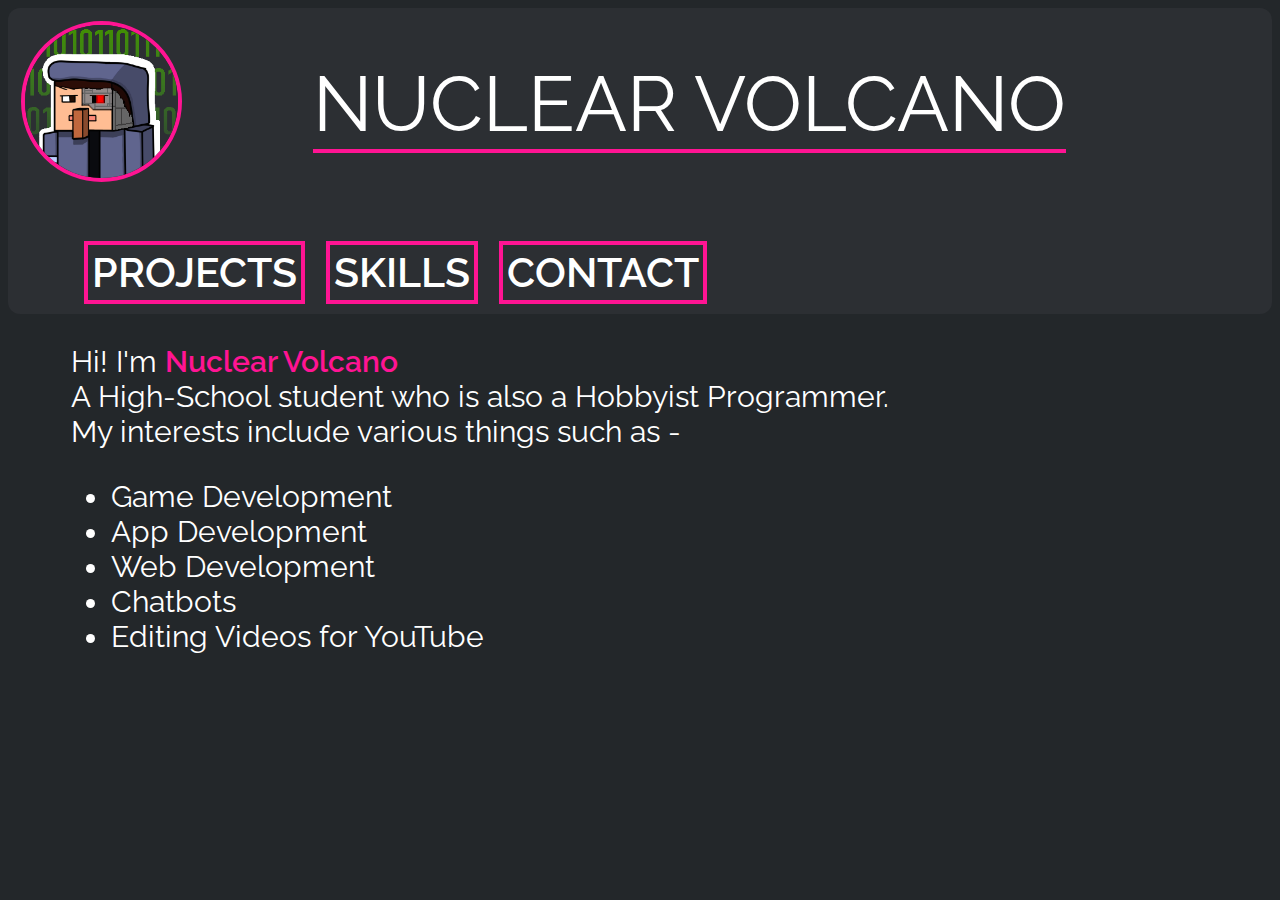
==== index.html @ 673a0176 "Update index.html" ====
<!DOCTYPE html>
<html>
  <head>
    <meta name="viewport" content="width=device-width, initial-scale=1">
    <link rel="stylesheet" href="style.css">
    <link rel="preconnect" href="https://fonts.googleapis.com">
    <link rel="preconnect" href="https://fonts.gstatic.com" crossorigin>
    <link href="https://fonts.googleapis.com/css2?family=Raleway&display=swap" rel="stylesheet">
    <title>
      NuclearVolcano
    </title>
  </head>
<body>
  <div class="top-menu">
    <img src="img/Nuclear Volcano Bot.png" alt="couldn't load image">
    <h1>NUCLEAR VOLCANO</h1><br>
    <p style="line-height: 250%;"><a href="pages/projects.html">PROJECTS</a>
    <a>SKILLS</a>
    <a>CONTACT</a></p>
  </div>
  <p>
  Hi! I'm <span>Nuclear Volcano</span><br>
  A High-School student who is also a Hobbyist Programmer.<br>
  My interests include various things such as -
  <ul>
    <li>Game Development</li>
    <li>App Development</li>
    <li>Web Development</li>
    <li>Chatbots</li>
    <li>Editing Videos for YouTube</li>
  </ul>
  </p>
</body>
</html>
---- style.css ----
body {
  background-color: #23272a;
}

h1 {
  color: white;
  font-family: 'Raleway', sans-serif;
  font-size: 6vw;
  font-weight: 400;
  display: inline-block;
  margin-left: 10%;
  vertical-align: top;
  border-bottom: 4px solid;
  border-color: #FF1493;
  animation: borderColor 20s infinite;
  text-align: right;
}

h2 {
  color: white;
  font-family: 'Raleway', sans-serif;
  font-size: calc(0.75em + 3vmin);
  font-weight: 400;
  display: inline-block;
  vertical-align: top;
  text-align: right;
}

h3 {
  color: white;
  font-family: 'Raleway', sans-serif;
  font-size: calc(0.75em + 2.5vmin);
  font-weight: 400;
  display: inline-block;
  vertical-align: top;
  text-align: right;
  border-bottom: 6px solid;
  border-color: #FF1493;
  animation: borderColor 20s infinite;
  margin-left: 20px;
}

span {
  color : #FF1493;
  font-weight: 600;
  animation: textColor 20s infinite
}

a {
  display: inline;
  color : #FFFFFF;
  font-family: 'Raleway', sans-serif;
  font-size: calc(0.75em + 2vmin);
  font-weight: 600;
  animation: borderColor 20s infinite;
  text-decoration: none;
  border: 4px solid #FF1493;
  padding: 4px;
  margin-left: 1vw;
  background-color: #2C2F33;
}

p {
  color: white;
  font-family: 'Raleway', sans-serif;
  font-size: calc(0.75em + 2vmin);
  margin-left: 5%;
  margin-right: 5%;
}

hr {
  border-top: 4px solid;
  border-bottom: 0;
  border-color: #FF1493;
  animation: borderColor 20s infinite;
}

ul {
  color: white;
  font-family: 'Raleway', sans-serif;
  font-size: calc(0.75em + 2vmin);
  margin-left: 5%;
}

img {
  border: 4px solid;
  border-color: #FF1493;
  border-radius: 50%;
  display: inline-block;
  width: 12vw;
  height: 12vw;
  margin-top: 1vw;
  margin-left: 1vw;
  margin-bottom: 1vw;
  animation: borderColor 20s infinite;
}

.top-menu {
  width: auto;
  height: auto;
  background-color: #2C2F33;
  z-index: -1;
  border-radius: 12px;
}

.project-block {
  width: auto;
  height: auto;
  background-color: #2C2F33;
  z-index: -1;
  border-radius: 12px;
  display: block;
  margin-bottom: 16px;
}

@keyframes borderColor {
  12.5% {
    border-color: #FF0000;
  }
  25% {
    border-color: #FFA500;
  }
  37.5% {
    border-color: #FFFF00;
  }
  50% {
    border-color: #7FFF00;
  }
  62.5% {
    border-color: #00FFFF;
  }
  75% {
    border-color: #0000FF;
  }
  87.5% {
    border-color: #9932CC;
  }
  100% {
    border-color: #FF1493;
  }
}

@keyframes textColor {
  12.5% {
    color: #FF0000;
  }
  25% {
    color: #FFA500;
  }
  37.5% {
    color: #FFFF00;
  }
  50% {
    color: #7FFF00;
  }
  62.5% {
    color: #00FFFF;
  }
  75% {
    color: #0000FF;
  }
  87.5% {
    color: #9932CC;
  }
  100% {
    color: #FF1493;
  }
}
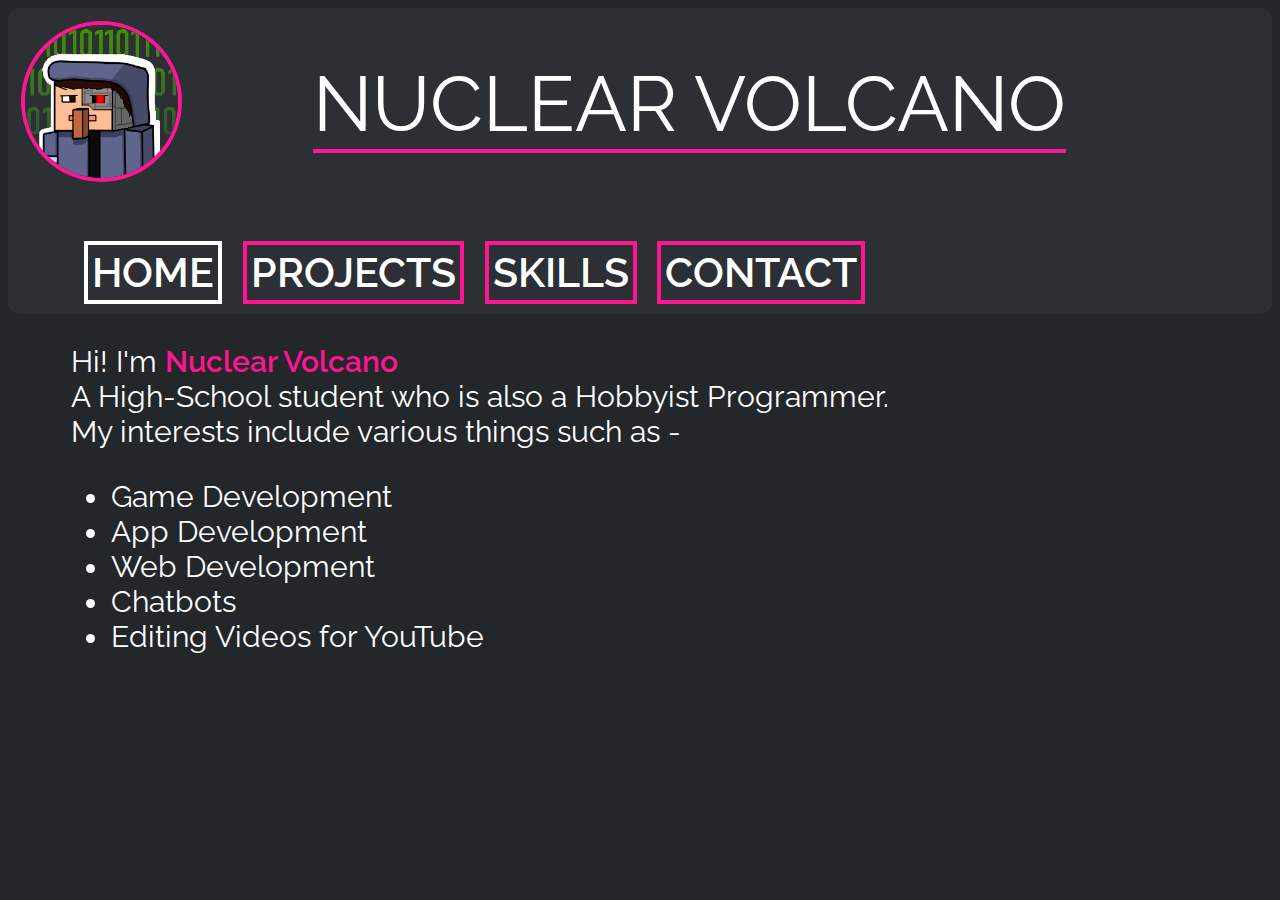
==== commit 1044989c: "Update index.html" ====
--- a/index.html
+++ b/index.html
@@ -14,8 +14,9 @@
   <div class="top-menu">
     <img src="img/Nuclear Volcano Bot.png" alt="couldn't load image">
     <h1>NUCLEAR VOLCANO</h1><br>
-    <p style="line-height: 250%;"><a href="pages/projects.html">PROJECTS</a>
-    <a>SKILLS</a>
+    <p style="line-height: 250%;"><a style="animation: none; border-color: white;">HOME</a>
+    <a href="pages/projects.html">PROJECTS</a>
+    <a href="pages/skills.html">SKILLS</a>
     <a>CONTACT</a></p>
   </div>
   <p>
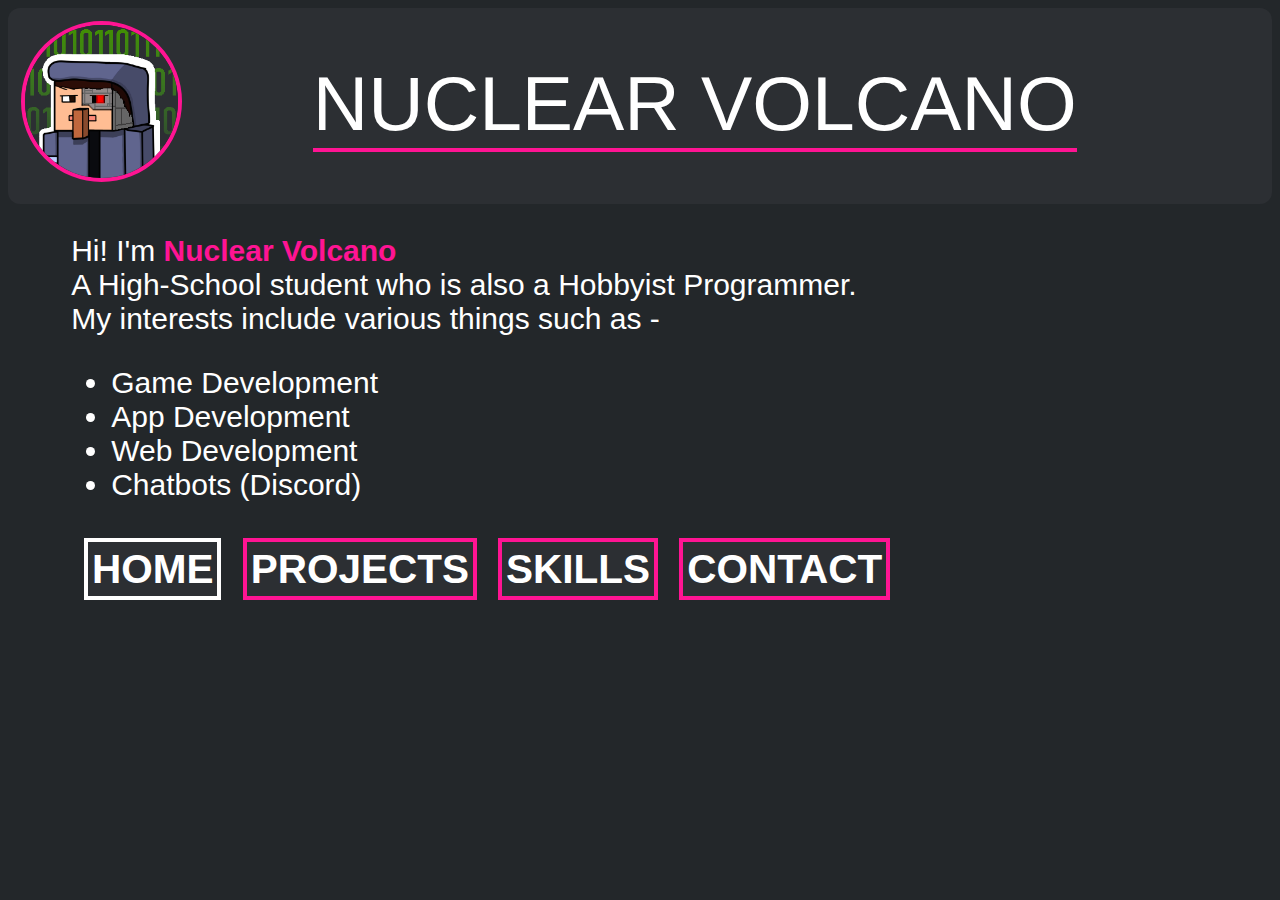
==== commit 7fce9aa5: "Update index.html" ====
--- a/index.html
+++ b/index.html
@@ -3,9 +3,6 @@
   <head>
     <meta name="viewport" content="width=device-width, initial-scale=1">
     <link rel="stylesheet" href="style.css">
-    <link rel="preconnect" href="https://fonts.googleapis.com">
-    <link rel="preconnect" href="https://fonts.gstatic.com" crossorigin>
-    <link href="https://fonts.googleapis.com/css2?family=Raleway&display=swap" rel="stylesheet">
     <title>
       NuclearVolcano
     </title>
@@ -14,22 +11,24 @@
   <div class="top-menu">
     <img src="img/Nuclear Volcano Bot.png" alt="couldn't load image">
     <h1>NUCLEAR VOLCANO</h1><br>
+  </div>
+  <p>
+  Hi! I'm <span>Nuclear Volcano</span><br>
+  A High-School student who is also a Hobbyist Programmer.<br>
+  My interests include various things such as -
+    <ul>
+      <li>Game Development</li>
+      <li>App Development</li>
+      <li>Web Development</li>
+      <li>Chatbots (Discord)</li>
+    </ul>
+  </p>
+  <div class="footer-padding"></div>
+  <div class="footer">
     <p style="line-height: 250%;"><a style="animation: none; border-color: white;">HOME</a>
     <a href="pages/projects.html">PROJECTS</a>
     <a href="pages/skills.html">SKILLS</a>
     <a>CONTACT</a></p>
   </div>
-  <p>
-  Hi! I'm <span>Nuclear Volcano</span><br>
-  A High-School student who is also a Hobbyist Programmer.<br>
-  My interests include various things such as -
-  <ul>
-    <li>Game Development</li>
-    <li>App Development</li>
-    <li>Web Development</li>
-    <li>Chatbots</li>
-    <li>Editing Videos for YouTube</li>
-  </ul>
-  </p>
 </body>
 </html>
--- a/style.css
+++ b/style.css
@@ -29,7 +29,7 @@
 h3 {
   color: white;
   font-family: 'Raleway', sans-serif;
-  font-size: calc(0.75em + 2.5vmin);
+  font-size: calc(0.75em + 3vmin);
   font-weight: 400;
   display: inline-block;
   vertical-align: top;
@@ -104,12 +104,13 @@
 }
 
 .project-block {
-  width: auto;
+  width: calc(0.75em + 80vmin);
   height: auto;
   background-color: #2C2F33;
   z-index: -1;
   border-radius: 12px;
-  display: block;
+  display: inline-block;
+  vertical-align: top;
   margin-bottom: 16px;
 }
 
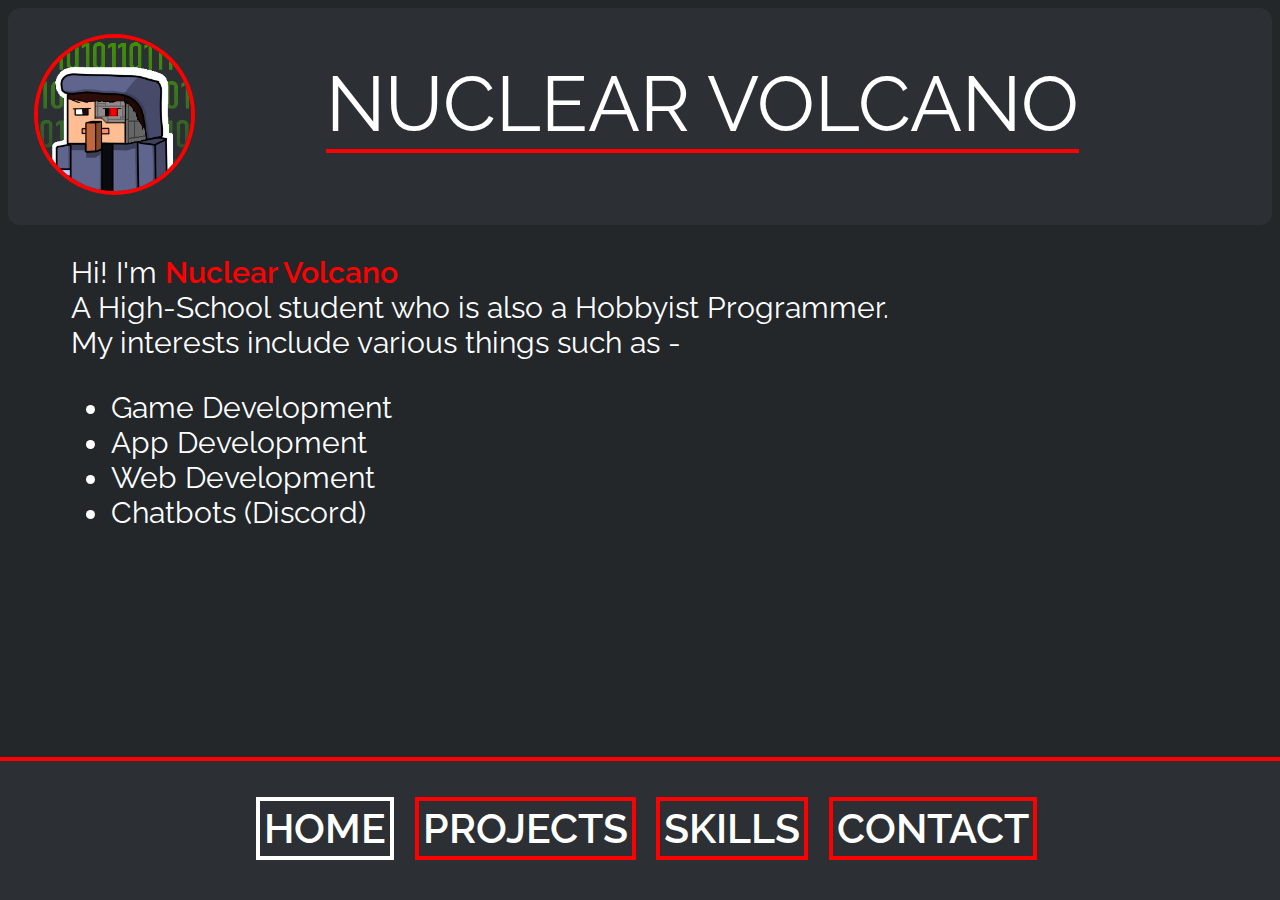
==== commit 854ca99e: "Update index.html" ====
--- a/index.html
+++ b/index.html
@@ -6,6 +6,7 @@
     <title>
       NuclearVolcano
     </title>
+    <link rel="icon" type="image/x-icon" href="favicon.png">
   </head>
 <body>
   <div class="top-menu">
--- a/style.css
+++ b/style.css
@@ -1,7 +1,23 @@
+@import url('https://fonts.googleapis.com/css2?family=Bebas+Neue&family=Raleway&display=swap');
+
+:root {
+  --orange: #FF6200;
+  --dark: #23272A;
+  --light: #2C2F33
+}
+
 body {
   background-color: #23272a;
 }
 
+html {
+  overflow: scroll;
+  overflow-x: hidden;
+}
+::-webkit-scrollbar {
+  width: 0;
+}
+
 h1 {
   color: white;
   font-family: 'Raleway', sans-serif;
@@ -11,8 +27,8 @@
   margin-left: 10%;
   vertical-align: top;
   border-bottom: 4px solid;
-  border-color: #FF1493;
-  animation: borderColor 20s infinite;
+  border-color: #FF0000;
+  animation: borderColor 10s infinite;
   text-align: right;
 }
 
@@ -35,15 +51,15 @@
   vertical-align: top;
   text-align: right;
   border-bottom: 6px solid;
-  border-color: #FF1493;
-  animation: borderColor 20s infinite;
+  border-color: #FF0000;
+  animation: borderColor 10s infinite;
   margin-left: 20px;
 }
 
 span {
-  color : #FF1493;
+  color : #FF0000;
   font-weight: 600;
-  animation: textColor 20s infinite
+  animation: textColor 10s infinite
 }
 
 a {
@@ -52,12 +68,25 @@
   font-family: 'Raleway', sans-serif;
   font-size: calc(0.75em + 2vmin);
   font-weight: 600;
-  animation: borderColor 20s infinite;
+  animation: borderColor 10s infinite;
   text-decoration: none;
-  border: 4px solid #FF1493;
+  border: 4px solid #FF0000;
   padding: 4px;
   margin-left: 1vw;
   background-color: #2C2F33;
+}
+
+a:hover {
+  animation: borderColor 10s infinite, incrPadding 0.5s 1;
+}
+
+@keyframes incrPadding {
+  0% {
+    padding: 4px;
+  }
+  100% {
+    padding: 16;
+  }
 }
 
 p {
@@ -71,8 +100,8 @@
 hr {
   border-top: 4px solid;
   border-bottom: 0;
-  border-color: #FF1493;
-  animation: borderColor 20s infinite;
+  border-color: #FF0000;
+  animation: borderColor 10s infinite;
 }
 
 ul {
@@ -84,15 +113,59 @@
 
 img {
   border: 4px solid;
-  border-color: #FF1493;
+  border-color: #FF0000;
   border-radius: 50%;
   display: inline-block;
   width: 12vw;
   height: 12vw;
-  margin-top: 1vw;
-  margin-left: 1vw;
-  margin-bottom: 1vw;
-  animation: borderColor 20s infinite;
+  margin-top: 2vw;
+  margin-left: 2vw;
+  margin-bottom: 2vw;
+  animation: borderColor 10s infinite;
+}
+
+.skill-img {
+  background-color: #2C2F33;
+  border: none;
+  border-radius: 0;
+  display: inline-block;
+  width: 7.5vw;
+  height: 7.5vw;
+  animation: none;
+  margin: calc(auto + 5vw);
+}
+
+.skill-img:hover{
+  background-color: inherit;
+  animation: icon-enlarge 0.5s;
+  animation-fill-mode: forwards;
+}
+
+@keyframes icon-enlarge {
+  0% {
+    transform: scale(1,1);
+  }
+  75% {
+    transform: scale(1.3,1.3);
+  }
+  100% {
+    transform: scale(1.1,1.1);
+  }
+}
+
+.footer-padding {
+  height: 120px;
+}
+
+.footer {
+  position: fixed;
+  width: 100%;
+  background-color: #2C2F33;
+  bottom: 0;
+  left: 0;
+  border-top: 4px solid #FF0000;
+  animation: borderColor 10s infinite;
+  text-align: center;
 }
 
 .top-menu {
@@ -104,7 +177,7 @@
 }
 
 .project-block {
-  width: calc(0.75em + 80vmin);
+  width: calc(0.75em + 60vmin);
   height: auto;
   background-color: #2C2F33;
   z-index: -1;
@@ -112,32 +185,43 @@
   display: inline-block;
   vertical-align: top;
   margin-bottom: 16px;
-}
+  align-items: stretch;
+}
+
+.color-parent {
+  display: inline-block;
+  height: 0;
+  width: 100vw;
+  background-color: #FF0000;
+  animation: bgColor 10s infinite;
+  text-align: center;
+}
+
 
 @keyframes borderColor {
   12.5% {
     border-color: #FF0000;
   }
   25% {
-    border-color: #FFA500;
+    border-color: #FF5e00;
   }
   37.5% {
-    border-color: #FFFF00;
+    border-color: #FFa600;
   }
   50% {
-    border-color: #7FFF00;
+    border-color: #ffff00;
   }
   62.5% {
-    border-color: #00FFFF;
-  }
-  75% {
-    border-color: #0000FF;
+    border-color: #ffff00;
+  }
+  75% {
+    border-color: #ffa600;
   }
   87.5% {
-    border-color: #9932CC;
-  }
-  100% {
-    border-color: #FF1493;
+    border-color: #ff5e00;
+  }
+  100% {
+    border-color: #FF0000;
   }
 }
 
@@ -146,24 +230,51 @@
     color: #FF0000;
   }
   25% {
-    color: #FFA500;
+    color: #ff5e00;
   }
   37.5% {
-    color: #FFFF00;
+    color: #ffa600;
   }
   50% {
-    color: #7FFF00;
+    color: #ffff00;
   }
   62.5% {
-    color: #00FFFF;
-  }
-  75% {
-    color: #0000FF;
+    color: #ffff00;
+  }
+  75% {
+    color: #ffa600;
   }
   87.5% {
-    color: #9932CC;
-  }
-  100% {
-    color: #FF1493;
-  }
-}
+    color: #ff5e00;
+  }
+  100% {
+    color: #ff0000;
+  }
+}
+
+@keyframes bgColor {
+  12.5% {
+    background-color: #FF0000;
+  }
+  25% {
+    background-color: #ff5e00;
+  }
+  37.5% {
+    background-color: #ffa600;
+  }
+  50% {
+    background-color: #ffff00;
+  }
+  62.5% {
+    background-color: #ffff00;
+  }
+  75% {
+    background-color: #ffa600;
+  }
+  87.5% {
+    background-color: #ff5e00;
+  }
+  100% {
+    background-color: #ff0000;
+  }
+}
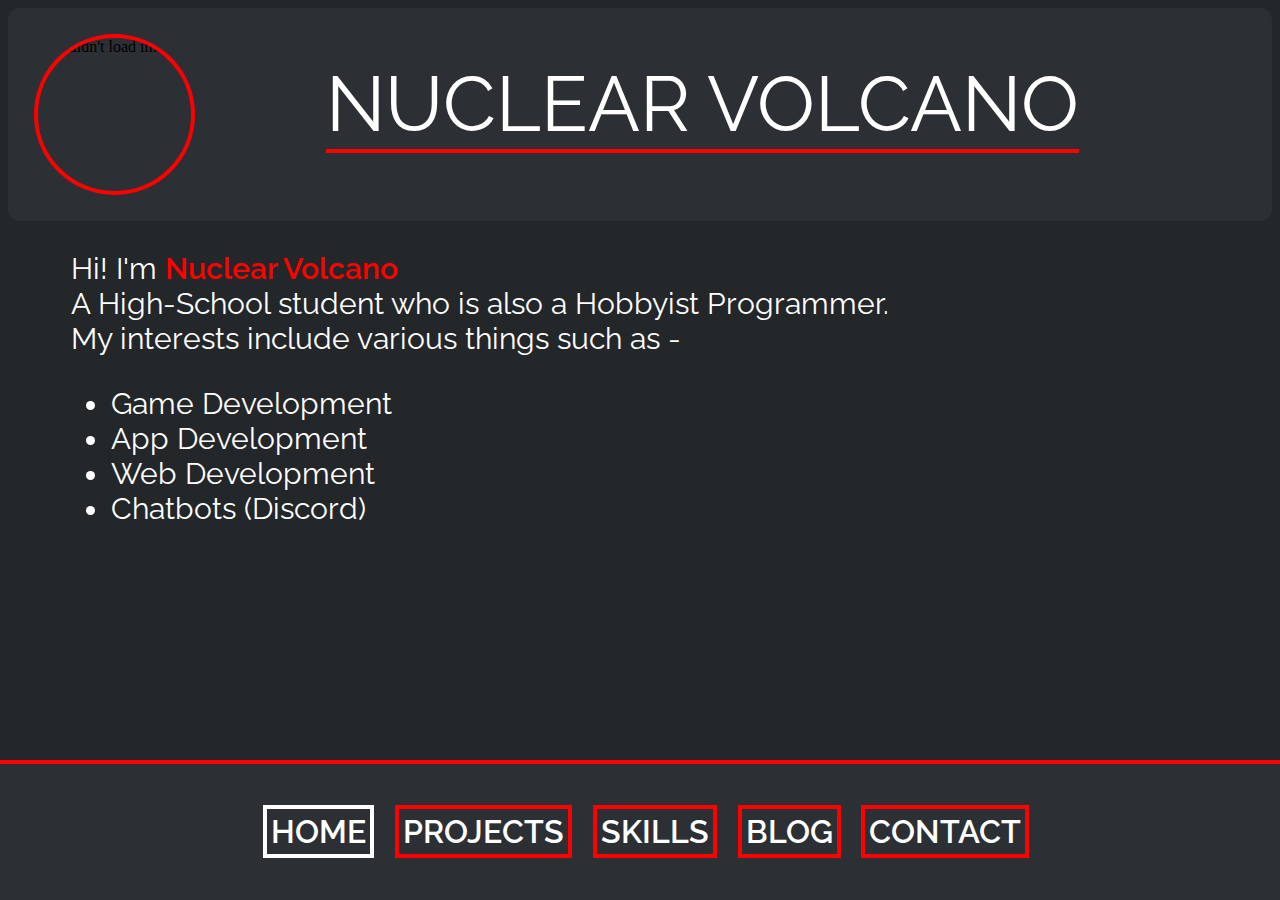
==== commit 77ca82b5: "Update index.html" ====
--- a/index.html
+++ b/index.html
@@ -1,35 +1,36 @@
 <!DOCTYPE html>
 <html>
-  <head>
-    <meta name="viewport" content="width=device-width, initial-scale=1">
-    <link rel="stylesheet" href="style.css">
-    <title>
-      NuclearVolcano
-    </title>
-    <link rel="icon" type="image/x-icon" href="favicon.png">
-  </head>
+  	<head>
+    	<meta name="viewport" content="width=device-width, initial-scale=1">
+    	<link rel="stylesheet" href="style.css">
+    	<title>
+      		NuclearVolcano
+    	</title>
+    	<link rel="icon" type="image/x-icon" href="favicon.png">
+  	</head>
 <body>
-  <div class="top-menu">
-    <img src="img/Nuclear Volcano Bot.png" alt="couldn't load image">
-    <h1>NUCLEAR VOLCANO</h1><br>
-  </div>
-  <p>
-  Hi! I'm <span>Nuclear Volcano</span><br>
-  A High-School student who is also a Hobbyist Programmer.<br>
-  My interests include various things such as -
-    <ul>
-      <li>Game Development</li>
-      <li>App Development</li>
-      <li>Web Development</li>
-      <li>Chatbots (Discord)</li>
-    </ul>
-  </p>
-  <div class="footer-padding"></div>
-  <div class="footer">
-    <p style="line-height: 250%;"><a style="animation: none; border-color: white;">HOME</a>
-    <a href="pages/projects.html">PROJECTS</a>
-    <a href="pages/skills.html">SKILLS</a>
-    <a>CONTACT</a></p>
-  </div>
+  	<div class="top-menu">
+    	<img src="img/logo.png" alt="couldn't load image">
+    	<h1>NUCLEAR VOLCANO</h1><br>
+  	</div>
+  	<p>
+  		Hi! I'm <span>Nuclear Volcano</span><br>
+  		A High-School student who is also a Hobbyist Programmer.<br>
+  		My interests include various things such as -
+    	<ul>
+      		<li>Game Development</li>
+      		<li>App Development</li>
+      		<li>Web Development</li>
+      		<li>Chatbots (Discord)</li>
+    	</ul>
+  	</p>
+  	<div class="footer-padding"></div>
+  	<div class="footer">
+    	<p style="line-height: 250%;"><a style="animation: none; border-color: white; font-size: calc(0.75em + 1vmin);">HOME</a>
+    	<a href="pages/projects.html" style="font-size: calc(0.75em + 1vmin);">PROJECTS</a>
+    	<a href="pages/skills.html" style="font-size: calc(0.75em + 1vmin);">SKILLS</a>
+    	<a href="pages/blog.html" style="font-size: calc(0.75em + 1vmin);">BLOG</a>
+    	<a href="pages/contact.html" style="font-size: calc(0.75em + 1vmin);">CONTACT</a></p>
+	</div>
 </body>
 </html>
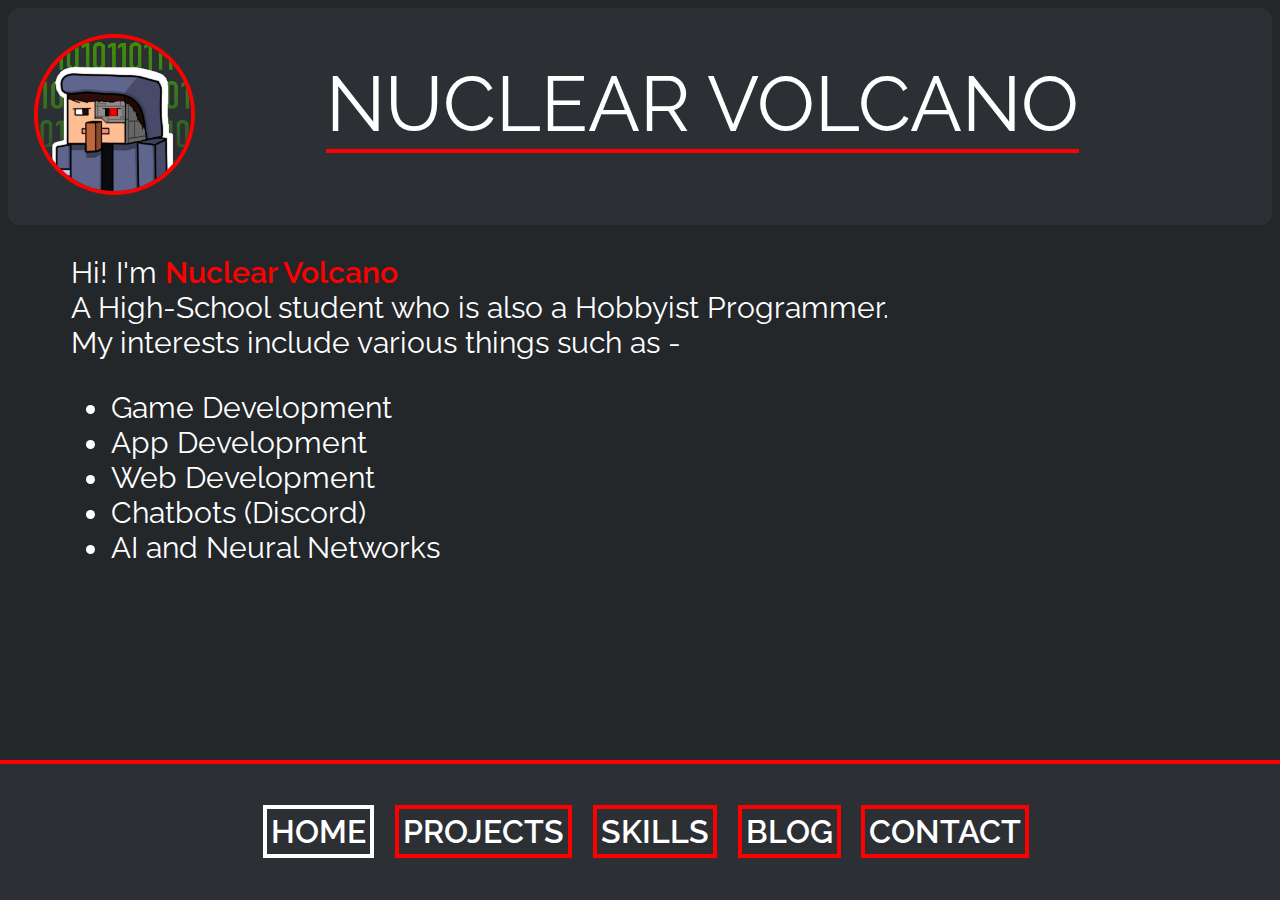
==== commit 98bfb210: "Update index.html" ====
--- a/index.html
+++ b/index.html
@@ -22,6 +22,7 @@
       		<li>App Development</li>
       		<li>Web Development</li>
       		<li>Chatbots (Discord)</li>
+		<li>AI and Neural Networks</li>
     	</ul>
   	</p>
   	<div class="footer-padding"></div>
--- a/style.css
+++ b/style.css
@@ -3,7 +3,7 @@
 :root {
   --orange: #FF6200;
   --dark: #23272A;
-  --light: #2C2F33
+  --light: #2C2F33;
 }
 
 body {
@@ -80,6 +80,20 @@
   animation: borderColor 10s infinite, incrPadding 0.5s 1;
 }
 
+.social-link {
+  display: inline;
+  color : #FFFFFF;
+  font-family: 'Raleway', sans-serif;
+  font-size: calc(0.75em + 2vmin);
+  font-weight: 600;
+  animation: none;
+  text-decoration: none;
+  border: none;
+  padding: 0;
+  margin-left: 0;
+  background-color: #2C2F33;
+}
+
 @keyframes incrPadding {
   0% {
     padding: 4px;
@@ -95,6 +109,64 @@
   font-size: calc(0.75em + 2vmin);
   margin-left: 5%;
   margin-right: 5%;
+}
+
+label {
+  color: white;
+  font-family: 'Raleway', sans-serif;
+  font-size: calc(0.75em + 2vmin);
+  border-bottom: 6px solid;
+  animation: borderColor 10s infinite;
+  margin-left: 1vw;
+}
+
+input[type="text"] {
+  background-color: var(--light);
+  vertical-align: middle;
+  width: 30vw;
+  border-radius: 16px;
+  color: white;
+  font-family: 'Raleway', sans-serif;
+  font-size: calc(0.75em + 1.5vmin);
+  border: 6px solid var(--dark);
+  padding: 6px;
+}
+
+textarea {
+  background-color: var(--light);
+  vertical-align: middle;
+  width: 60vw;
+  border-radius: 16px;
+  color: white;
+  font-family: 'Raleway', sans-serif;
+  font-size: calc(0.75em + 1.5vmin);
+  border: 6px solid var(--dark);
+  padding: 6px;
+  resize: vertical;
+}
+
+input[type="submit"] {
+  background-color: var(--light);
+  vertical-align: middle;
+  width: auto;
+  border-radius: 16px;
+  color: white;
+  font-family: 'Raleway', sans-serif;
+  font-size: calc(0.75em + 1.5vmin);
+  border: 6px solid var(--dark);
+  padding: 6px;
+}
+
+input[type="reset"] {
+  background-color: var(--light);
+  vertical-align: middle;
+  width: auto;
+  border-radius: 16px;
+  color: white;
+  font-family: 'Raleway', sans-serif;
+  font-size: calc(0.75em + 1.5vmin);
+  border: 6px solid var(--dark);
+  padding: 6px;
 }
 
 hr {
@@ -126,13 +198,14 @@
 
 .skill-img {
   background-color: #2C2F33;
-  border: none;
+  border: 16px solid var(--dark);
   border-radius: 0;
   display: inline-block;
   width: 7.5vw;
   height: 7.5vw;
   animation: none;
   margin: calc(auto + 5vw);
+  text-decoration: none;
 }
 
 .skill-img:hover{
@@ -154,7 +227,7 @@
 }
 
 .footer-padding {
-  height: 120px;
+  height: 128px;
 }
 
 .footer {
@@ -184,8 +257,53 @@
   border-radius: 12px;
   display: inline-block;
   vertical-align: top;
+  margin: 0 1vw;
   margin-bottom: 16px;
-  align-items: stretch;
+}
+
+.projects {
+  width: 100%;
+  align-items: center;
+  align-content: center;
+  text-align: center;
+}
+
+.blogs {
+  width: 100%;
+  align-items: center;
+  align-content: center;
+  margin-top: 2vh;
+}
+
+.blog {
+  width: 90%;
+  height: auto;
+  background-color: #2C2F33;
+  z-index: -1;
+  border-radius: 12px;
+  display: inline-block;
+  vertical-align: top;
+  margin: 1vh 5%;
+}
+
+.date {
+  animation: none;
+  font-style: italic;
+  color: #FFFFFF;
+  font-family: 'Raleway', sans-serif;
+  font-size: calc(0.75em + 1vmin);
+  font-weight: 50;
+  margin: 12px;
+}
+
+.social-img {
+  border: 4px solid var(--dark);
+  border-radius: 50%;
+  display: inline-block;
+  width: 4vw;
+  height: 4vw;
+  animation: borderColor 10s infinite;
+  text-decoration: none;
 }
 
 .color-parent {
@@ -199,82 +317,55 @@
 
 
 @keyframes borderColor {
-  12.5% {
-    border-color: #FF0000;
+  0% {
+    border-color: #FF3200;
   }
   25% {
-    border-color: #FF5e00;
-  }
-  37.5% {
-    border-color: #FFa600;
+    border-color: #FF6400;
   }
   50% {
-    border-color: #ffff00;
-  }
-  62.5% {
-    border-color: #ffff00;
+    border-color: #FF9600;
   }
   75% {
-    border-color: #ffa600;
-  }
-  87.5% {
-    border-color: #ff5e00;
-  }
-  100% {
-    border-color: #FF0000;
+    border-color: #FF6400;
+  }
+  100% {
+    border-color: #FF3200;
   }
 }
 
 @keyframes textColor {
-  12.5% {
-    color: #FF0000;
+  0% {
+    color: #FF3200;
   }
   25% {
-    color: #ff5e00;
-  }
-  37.5% {
-    color: #ffa600;
+    color: #FF6400;
   }
   50% {
-    color: #ffff00;
-  }
-  62.5% {
-    color: #ffff00;
+    color: #FF9600;
   }
   75% {
-    color: #ffa600;
-  }
-  87.5% {
-    color: #ff5e00;
-  }
-  100% {
-    color: #ff0000;
+    color: #FF6400;
+  }
+  100% {
+    color: #FF3200;
   }
 }
 
 @keyframes bgColor {
-  12.5% {
-    background-color: #FF0000;
+  0% {
+    background-color: #FF3200;
   }
   25% {
-    background-color: #ff5e00;
-  }
-  37.5% {
-    background-color: #ffa600;
+    background-color: #FF6400;
   }
   50% {
-    background-color: #ffff00;
-  }
-  62.5% {
-    background-color: #ffff00;
+    background-color: #FF9600;
   }
   75% {
-    background-color: #ffa600;
-  }
-  87.5% {
-    background-color: #ff5e00;
-  }
-  100% {
-    background-color: #ff0000;
-  }
-}
+    background-color: #FF6400;
+  }
+  100% {
+    background-color: #FF3200;
+  }
+}
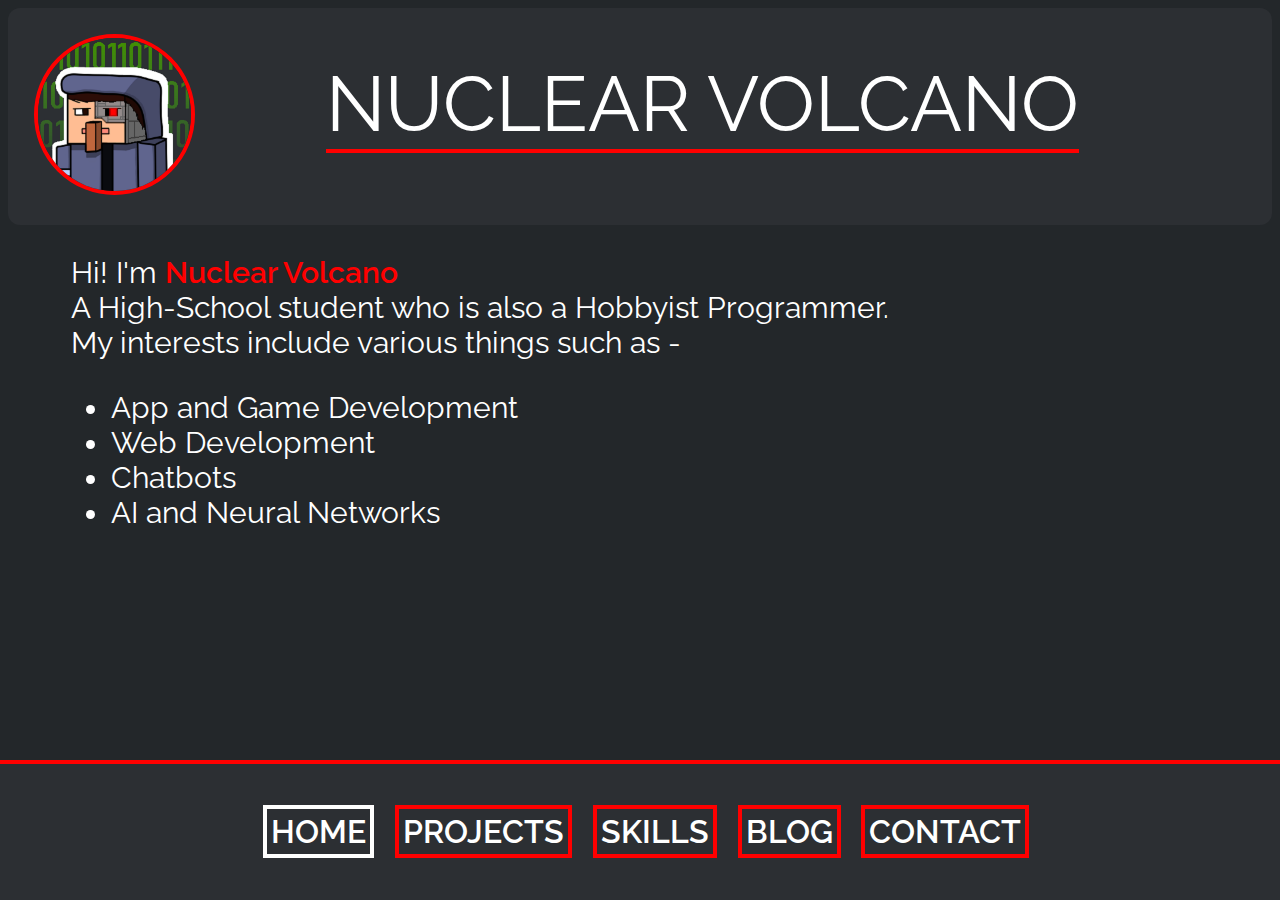
==== commit e9f7165f: "Update index.html" ====
--- a/index.html
+++ b/index.html
@@ -18,10 +18,9 @@
   		A High-School student who is also a Hobbyist Programmer.<br>
   		My interests include various things such as -
     	<ul>
-      		<li>Game Development</li>
-      		<li>App Development</li>
+      		<li>App and Game Development</li>
       		<li>Web Development</li>
-      		<li>Chatbots (Discord)</li>
+      		<li>Chatbots</li>
 		<li>AI and Neural Networks</li>
     	</ul>
   	</p>
